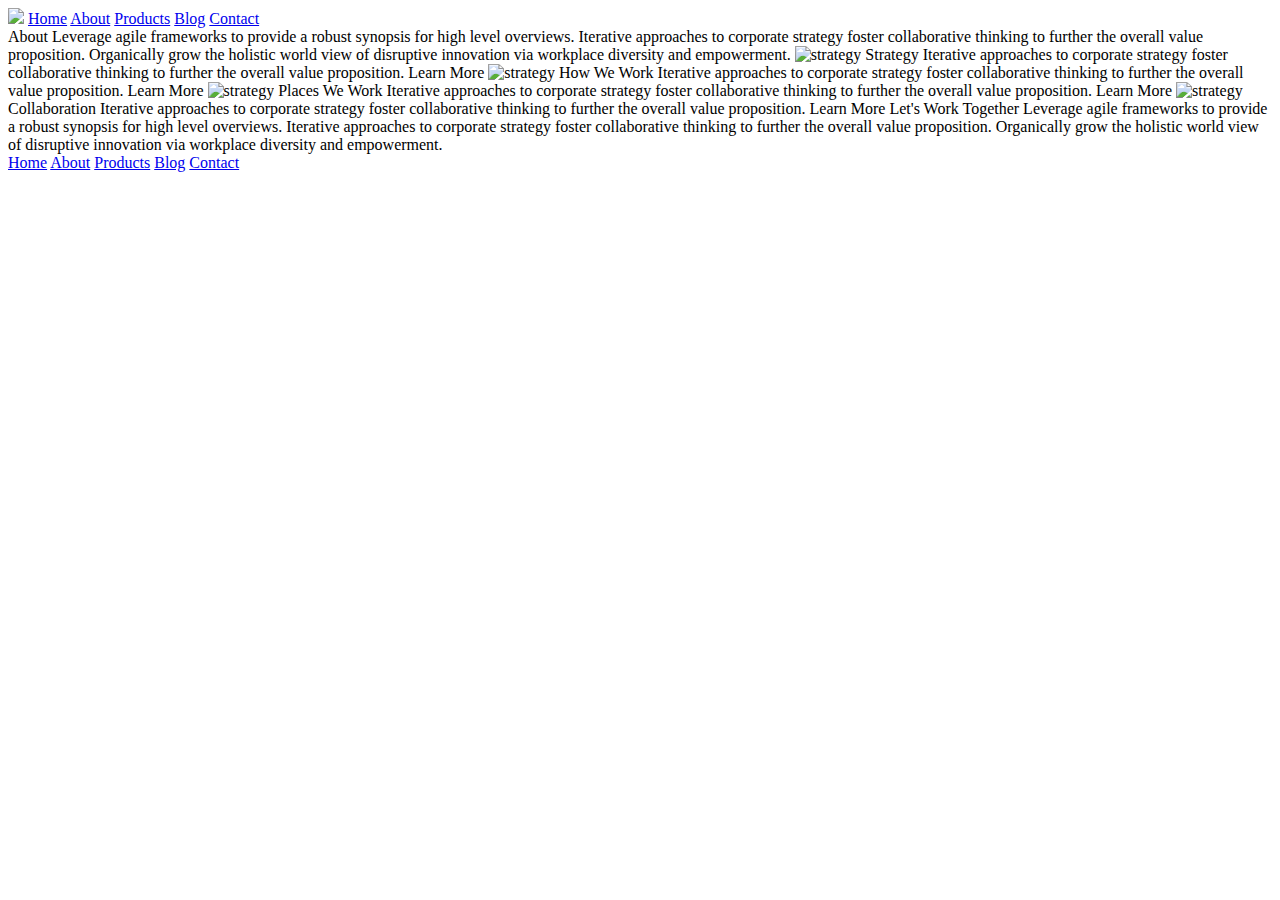
==== about.html @ 4cbaa185 "added navigation heading along with heading image to both pages" ====
<!doctype html>

<html lang="en">

<head>
  <meta charset="utf-8">

  <title>Sprint Challenge - About</title>

  <link href="https://fonts.googleapis.com/css?family=Roboto|Rubik" rel="stylesheet">
  <link rel="stylesheet" href="css/index.css">

</head>

<body>
  <header>
    <nav>
      <img class="lambda-img-black" src="img/lambda-black.png">

      <a href="index.html">Home</a>
      <a href="about.html">About</a>
      <a href=#>Products</a>
      <a href=#>Blog</a>
      <a href=#>Contact</a>
    </nav>


  </header>


  <div class="container about-page">

    About

    Leverage agile frameworks to provide a robust synopsis for high level overviews. Iterative approaches to corporate
    strategy foster collaborative thinking to further the overall value proposition. Organically grow the holistic world
    view of disruptive innovation via workplace diversity and empowerment.


    <img src="img/about-plan.png" alt="strategy">

    Strategy

    Iterative approaches to corporate strategy foster collaborative thinking to further the overall value proposition.

    Learn More



    <img src="img/about-working.png" alt="strategy">

    How We Work

    Iterative approaches to corporate strategy foster collaborative thinking to further the overall value proposition.

    Learn More



    <img src="img/about-office.png" alt="strategy">

    Places We Work

    Iterative approaches to corporate strategy foster collaborative thinking to further the overall value proposition.

    Learn More

    <img src="img/about-meeting.png" alt="strategy">

    Collaboration

    Iterative approaches to corporate strategy foster collaborative thinking to further the overall value proposition.

    Learn More

    Let's Work Together

    Leverage agile frameworks to provide a robust synopsis for high level overviews. Iterative approaches to corporate
    strategy foster collaborative thinking to further the overall value proposition. Organically grow the holistic world
    view of disruptive innovation via workplace diversity and empowerment.

    <footer>
      <nav>
        <a href="index.html">Home</a>
        <a href="#">About</a>
        <a href="#">Products</a>
        <a href="#">Blog</a>
        <a href="#">Contact</a>
      </nav>
    </footer>
  </div><!-- container -->
</body>

</html>
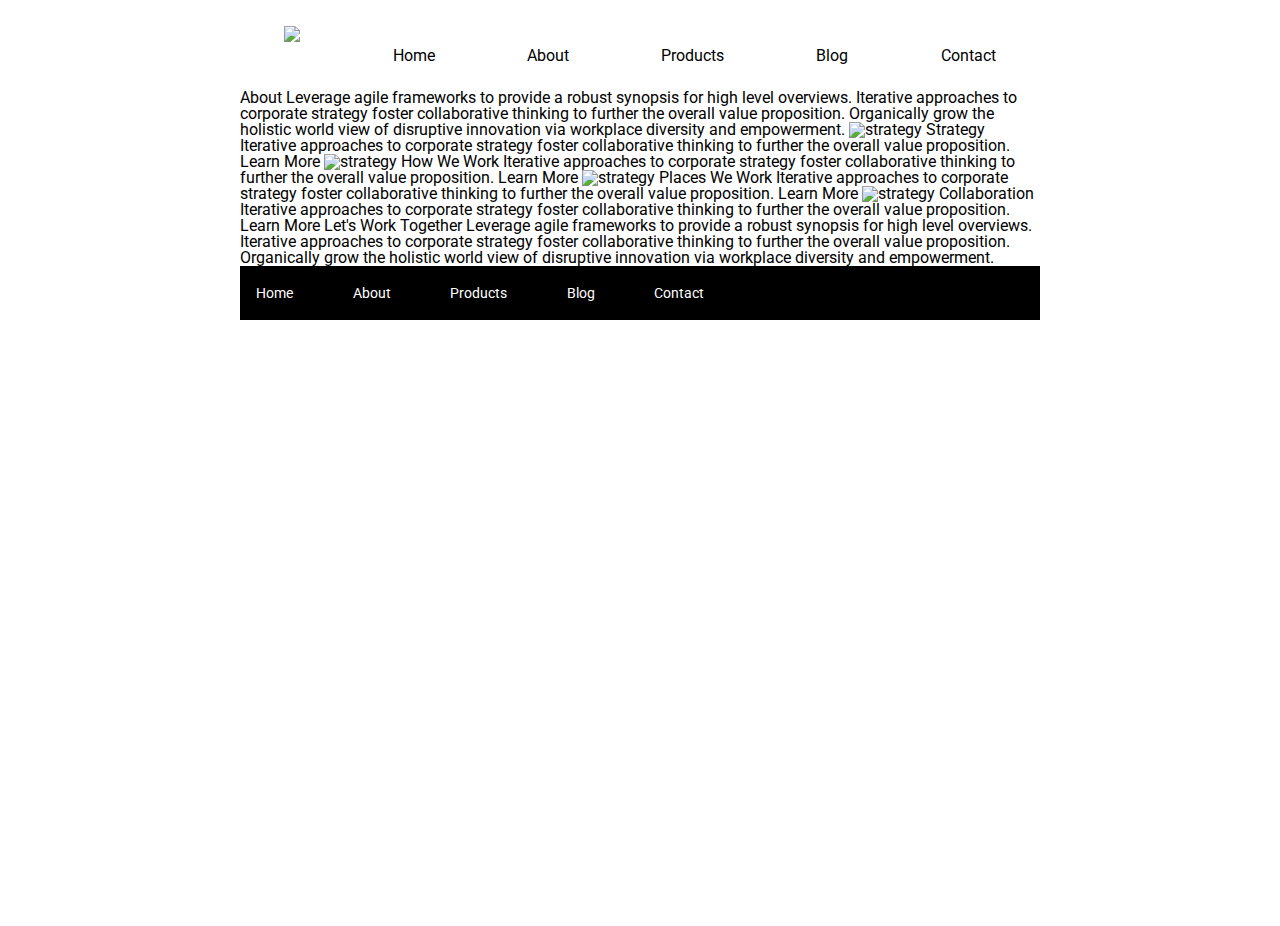
==== commit 535e8697: "added main header image below nav on home page and styled boxes on home page" ====
--- a/about.html
+++ b/about.html
@@ -14,7 +14,7 @@
 
 <body>
   <header>
-    <nav>
+    <nav class="navheading">
       <img class="lambda-img-black" src="img/lambda-black.png">
 
       <a href="index.html">Home</a>
@@ -82,7 +82,7 @@
     <footer>
       <nav>
         <a href="index.html">Home</a>
-        <a href="#">About</a>
+        <a href="about.html">About</a>
         <a href="#">Products</a>
         <a href="#">Blog</a>
         <a href="#">Contact</a>
--- a/css/index.css
+++ b/css/index.css
@@ -0,0 +1,175 @@
+/* http://meyerweb.com/eric/tools/css/reset/ 
+   v2.0 | 20110126
+   License: none (public domain)
+*/
+
+html, body, div, span, applet, object, iframe,
+h1, h2, h3, h4, h5, h6, p, blockquote, pre,
+a, abbr, acronym, address, big, cite, code,
+del, dfn, em, img, ins, kbd, q, s, samp,
+small, strike, strong, sub, sup, tt, var,
+b, u, i, center,
+dl, dt, dd, ol, ul, li,
+fieldset, form, label, legend,
+table, caption, tbody, tfoot, thead, tr, th, td,
+article, aside, canvas, details, embed, 
+figure, figcaption, footer, header, hgroup, 
+menu, nav, output, ruby, section, summary,
+time, mark, audio, video {
+	margin: 0;
+	padding: 0;
+	border: 0;
+	font-size: 100%;
+	font: inherit;
+	vertical-align: baseline;
+}
+/* HTML5 display-role reset for older browsers */
+article, aside, details, figcaption, figure, 
+footer, header, hgroup, menu, nav, section {
+	display: block;
+}
+body {
+	line-height: 1;
+}
+ol, ul {
+	list-style: none;
+}
+blockquote, q {
+	quotes: none;
+}
+blockquote:before, blockquote:after,
+q:before, q:after {
+	content: '';
+	content: none;
+}
+table {
+	border-collapse: collapse;
+	border-spacing: 0;
+}
+
+* {
+    box-sizing: border-box;
+}
+
+html, body {
+    height: 100%;
+    font-family: 'Roboto', sans-serif;
+}
+
+h1, h2, h3, h4, h5 {
+    font-size: 18px;
+    margin-bottom: 15px;
+    font-family: 'Rubik', sans-serif;
+}
+
+p {
+    line-height: 1.4;
+}
+
+.navheading{
+    display: flex;
+    flex-direction: row;
+    justify-content: space-evenly;
+    margin: 2% 15% 2% 15%;
+}
+.navheading a{
+    text-decoration: none;
+    color: black;
+    margin-top: 2.5%;
+}
+.header-img{
+   text-align: center;
+   margin-bottom: 2%;
+}
+
+
+.container {
+    width: 800px;
+    margin: 0 auto;
+}
+
+.top-content {
+    display: flex;
+    flex-wrap: wrap;
+    justify-content: space-evenly;
+    margin-bottom: 20px;
+    border-bottom: 1px dashed black;
+}
+
+.top-content .text-container {
+    width: 48%;
+    padding: 0 1%;
+    padding-bottom: 20px;  
+}
+
+.middle-content {
+    margin-bottom: 20px;
+    border-bottom: 1px dashed black;
+}
+
+
+.middle-content h2 {
+    padding: 0 2%;
+    margin-bottom: 0;
+}
+
+.middle-content .boxes {
+    display: flex;
+    flex-wrap: wrap;
+    justify-content: space-evenly;
+}
+
+.middle-content .boxes .box {
+    width: 12.5%;
+    height: 100px;
+    margin: 20px 2.5%;
+    color: white;
+    display: flex;
+    align-items: center;
+    justify-content: center;
+}
+
+.box:nth-of-type(1) {background: teal}
+.box:nth-of-type(2) {background: gold}
+.box:nth-of-type(3) {background: cadetblue}
+.box:nth-of-type(4) {background: coral}
+.box:nth-of-type(5) {background: crimson}
+.box:nth-of-type(6) {background: forestgreen}
+.box:nth-of-type(7) {background: darkorchid}
+.box:nth-of-type(8) {background: hotpink}
+.box:nth-of-type(9) {background: indigo}
+.box:nth-of-type(10) {background: dodgerblue}
+
+
+.bottom-content {
+    display: flex;
+    margin: 0 2% 20px;
+    justify-content: space-around;
+}
+
+.bottom-content .text-container {
+    padding-right: 4%;
+}
+
+.bottom-content .text-container:last-child {
+    padding-right: 0;
+}
+
+footer {
+    width: 100%;
+    background: black;
+}
+
+footer nav {
+    width: 60%;
+    display: flex;
+    justify-content: space-between;
+    align-items: center;
+    padding: 20px 2%;
+    font-size: 14px;
+}
+
+footer nav a {
+    color: white;
+    text-decoration: none;
+}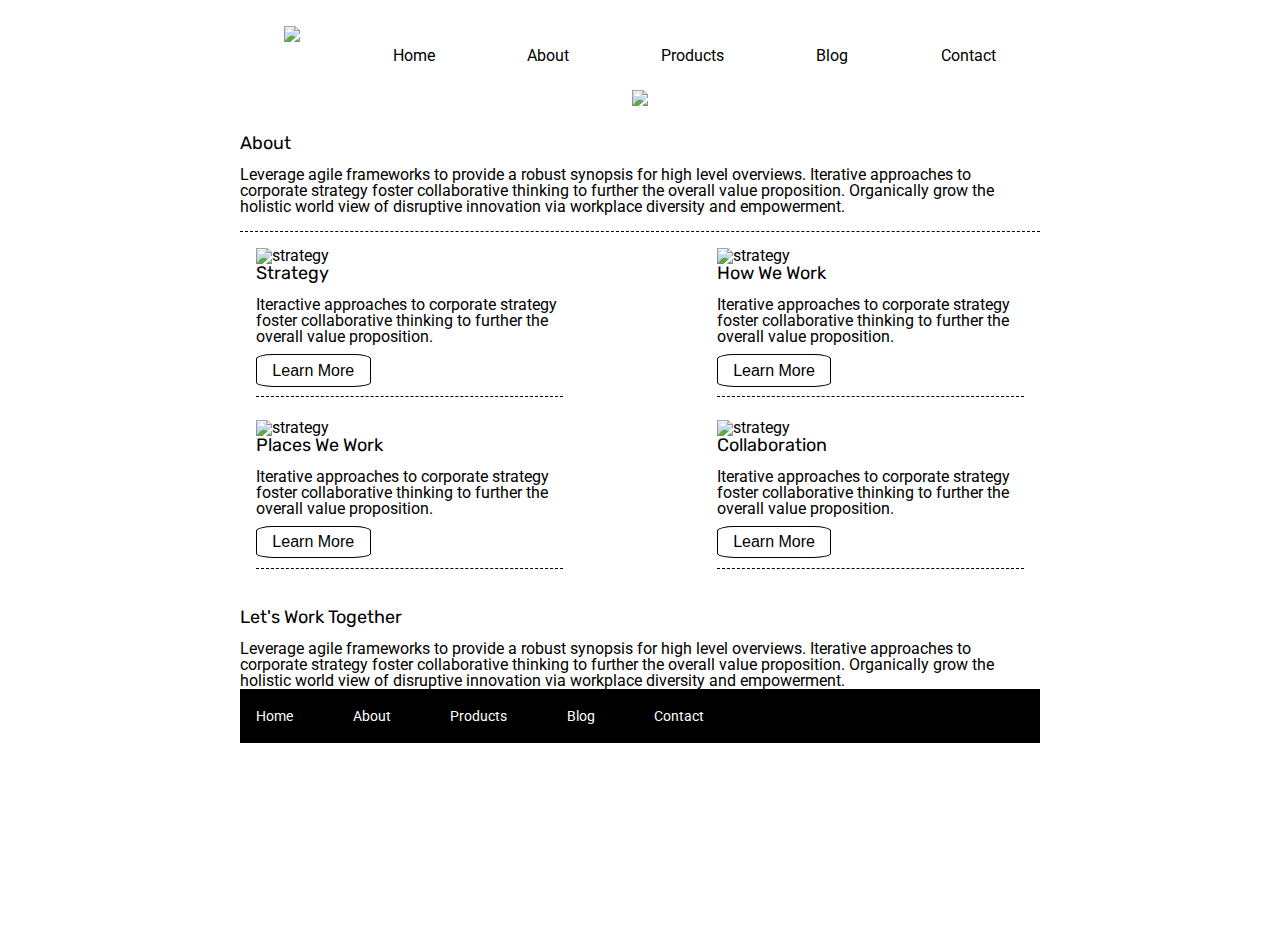
==== commit b2209e31: "finished marking up HTML and general styling in CSS for about page" ====
--- a/about.html
+++ b/about.html
@@ -24,56 +24,68 @@
       <a href=#>Contact</a>
     </nav>
 
-
+    <section class="header-img">
+      <img src="img/jumbo-about.png">
+    </section>
   </header>
 
 
   <div class="container about-page">
+    <section class="aboutsection">
+      <h2>About</h2>
 
-    About
+      Leverage agile frameworks to provide a robust synopsis for high level overviews. Iterative approaches to corporate
+      strategy foster collaborative thinking to further the overall value proposition. Organically grow the holistic
+      world
+      view of disruptive innovation via workplace diversity and empowerment.
+    </section>
 
-    Leverage agile frameworks to provide a robust synopsis for high level overviews. Iterative approaches to corporate
-    strategy foster collaborative thinking to further the overall value proposition. Organically grow the holistic world
-    view of disruptive innovation via workplace diversity and empowerment.
+    <section class="about-contentsection">
 
+      <section>
+        <img src="img/about-plan.png" alt="strategy">
 
-    <img src="img/about-plan.png" alt="strategy">
+        <h2>Strategy</h2>
 
-    Strategy
+        Iteractive approaches to corporate strategy foster collaborative thinking to further the overall value
+        proposition.
 
-    Iterative approaches to corporate strategy foster collaborative thinking to further the overall value proposition.
+        <button>Learn More</button>
+      </section>
 
-    Learn More
+      <section>
+        <img src="img/about-working.png" alt="strategy">
 
+        <h2>How We Work</h2>
 
+        Iterative approaches to corporate strategy foster collaborative thinking to further the overall value
+        proposition.
 
-    <img src="img/about-working.png" alt="strategy">
+        <button>Learn More</button>
+      </section>
 
-    How We Work
+      <section>
+        <img src="img/about-office.png" alt="strategy">
 
-    Iterative approaches to corporate strategy foster collaborative thinking to further the overall value proposition.
+        <h2>Places We Work</h2>
 
-    Learn More
+        Iterative approaches to corporate strategy foster collaborative thinking to further the overall value
+        proposition.
 
+        <button>Learn More</button>
+      </section>
+      <section>
+        <img src="img/about-meeting.png" alt="strategy">
 
+        <h2>Collaboration</h2>
 
-    <img src="img/about-office.png" alt="strategy">
+        Iterative approaches to corporate strategy foster collaborative thinking to further the overall value
+        proposition.
 
-    Places We Work
-
-    Iterative approaches to corporate strategy foster collaborative thinking to further the overall value proposition.
-
-    Learn More
-
-    <img src="img/about-meeting.png" alt="strategy">
-
-    Collaboration
-
-    Iterative approaches to corporate strategy foster collaborative thinking to further the overall value proposition.
-
-    Learn More
-
-    Let's Work Together
+        <button>Learn More</button>
+      </section>
+    </section>
+    <h2>Let's Work Together</h2>
 
     Leverage agile frameworks to provide a robust synopsis for high level overviews. Iterative approaches to corporate
     strategy foster collaborative thinking to further the overall value proposition. Organically grow the holistic world
--- a/css/index.css
+++ b/css/index.css
@@ -140,6 +140,29 @@
 .box:nth-of-type(9) {background: indigo}
 .box:nth-of-type(10) {background: dodgerblue}
 
+.about-contentsection{
+    border-top: 1px black dashed;
+    margin-top: 2%;
+    padding: 2%;
+    display: flex;
+    flex-wrap: wrap;
+    justify-content: space-between;
+}
+.about-contentsection section{
+    border-bottom: 1px black dashed;
+    width: 40%;
+    margin-bottom: 3%;
+}
+
+button{
+    border-radius: 15%;
+    border: solid black 1.5px;
+    background: white;
+    padding: 2% 5% 2% 5%;
+    font-size: 100%;
+    display: block;
+    margin: 3% 0% 3% 0%;
+}
 
 .bottom-content {
     display: flex;
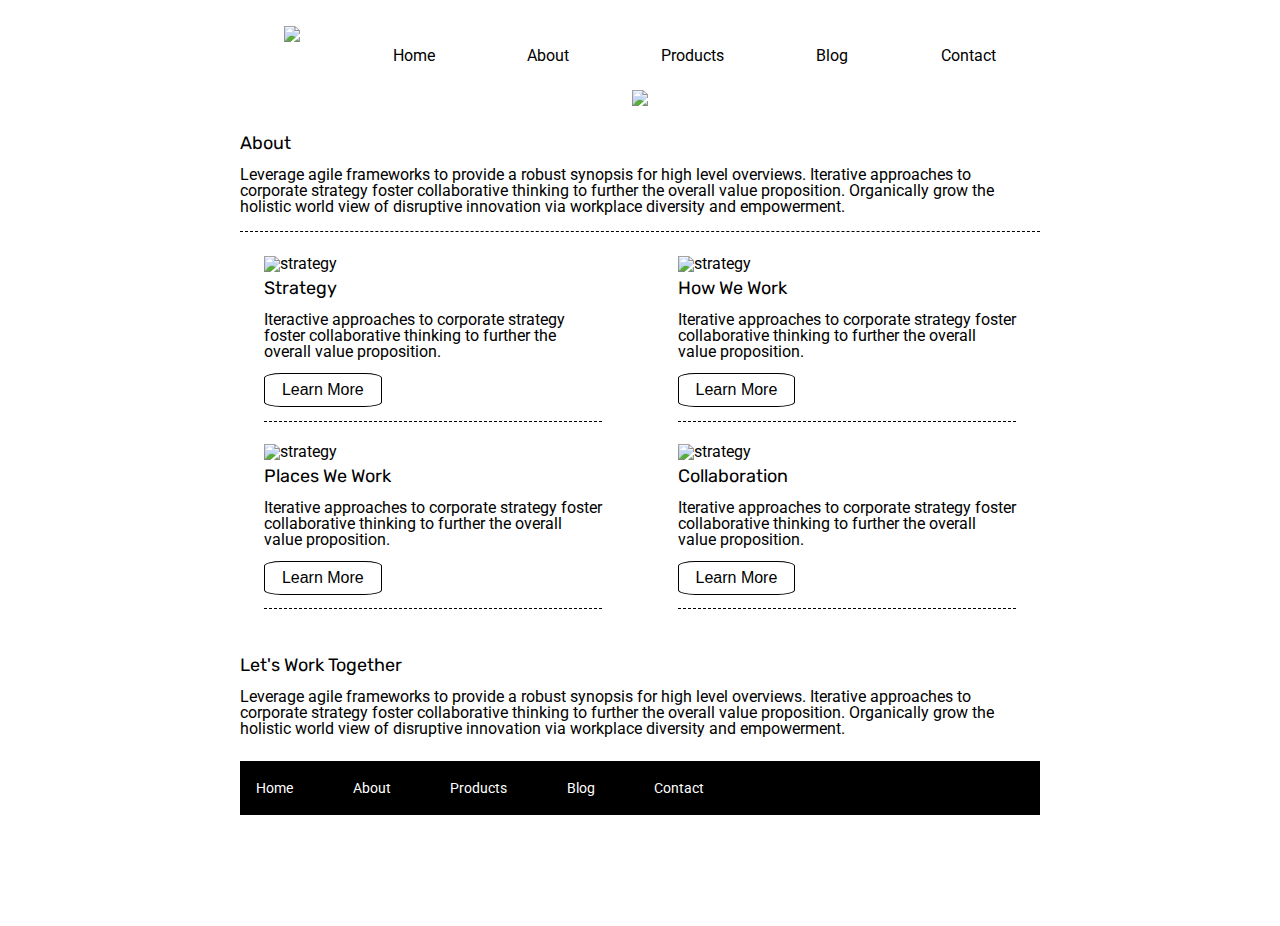
==== commit a1bba3c9: "finished MVP for home and about pages" ====
--- a/about.html
+++ b/about.html
@@ -85,11 +85,15 @@
         <button>Learn More</button>
       </section>
     </section>
-    <h2>Let's Work Together</h2>
 
-    Leverage agile frameworks to provide a robust synopsis for high level overviews. Iterative approaches to corporate
-    strategy foster collaborative thinking to further the overall value proposition. Organically grow the holistic world
-    view of disruptive innovation via workplace diversity and empowerment.
+    <section class="closingsection">
+      <h2>Let's Work Together</h2>
+
+      Leverage agile frameworks to provide a robust synopsis for high level overviews. Iterative approaches to corporate
+      strategy foster collaborative thinking to further the overall value proposition. Organically grow the holistic
+      world
+      view of disruptive innovation via workplace diversity and empowerment.
+    </section>
 
     <footer>
       <nav>
--- a/css/index.css
+++ b/css/index.css
@@ -143,15 +143,19 @@
 .about-contentsection{
     border-top: 1px black dashed;
     margin-top: 2%;
-    padding: 2%;
+    padding: 3%;
     display: flex;
     flex-wrap: wrap;
     justify-content: space-between;
 }
 .about-contentsection section{
     border-bottom: 1px black dashed;
-    width: 40%;
+    width: 45%;
     margin-bottom: 3%;
+}
+
+.about-contentsection h2{
+    margin-top: 2%;
 }
 
 button{
@@ -161,7 +165,11 @@
     padding: 2% 5% 2% 5%;
     font-size: 100%;
     display: block;
-    margin: 3% 0% 3% 0%;
+    margin: 4% 0% 4% 0%;
+}
+
+.closingsection{
+    margin-bottom: 3%;
 }
 
 .bottom-content {
